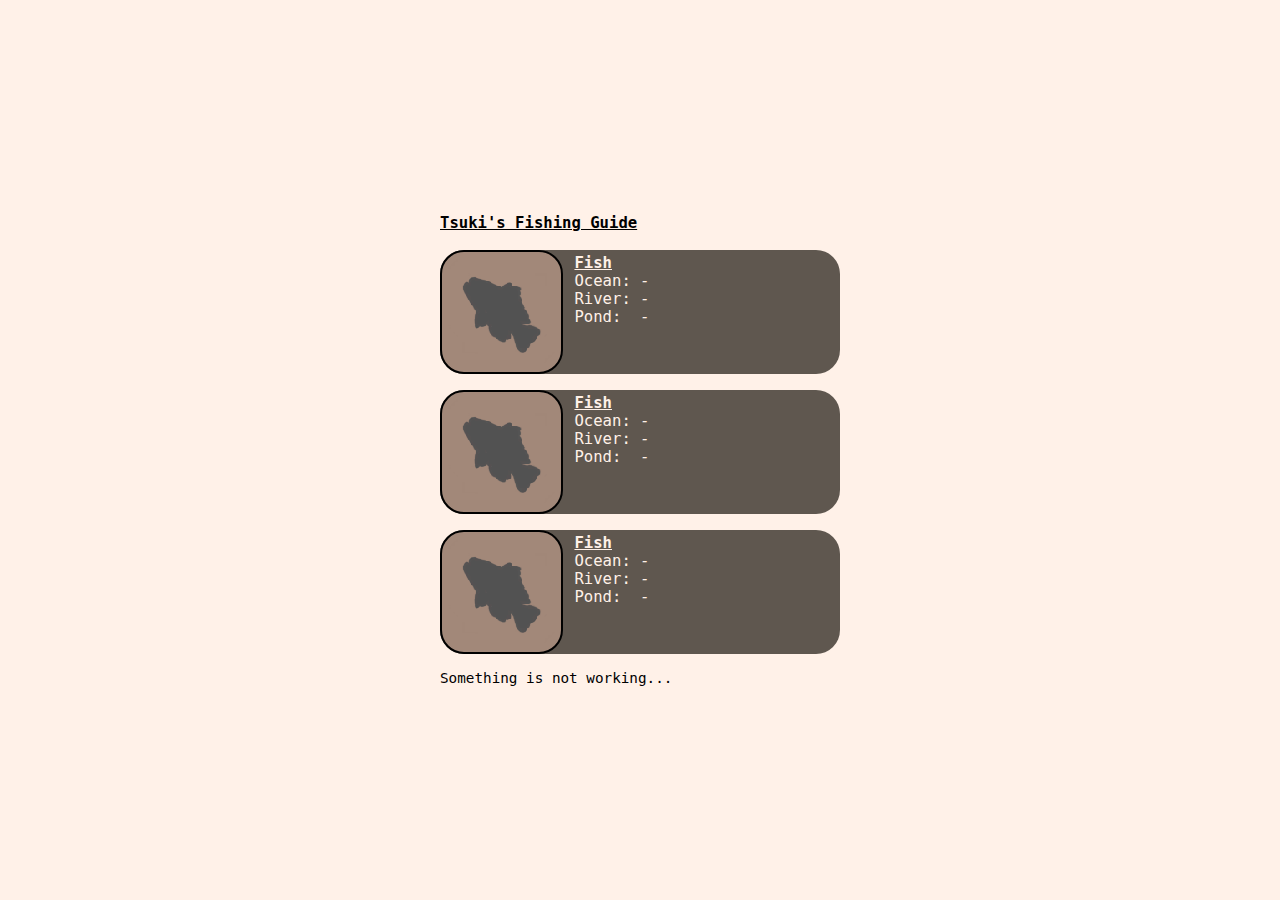
==== index.html @ d0b8e719 "initial commit" ====
<!DOCTYPE html>
<html lang="en">
    <head>
        <link rel="stylesheet" href="style.css">
        <link rel="icon" type="image/x-icon" href="favicon.ico">
        <title>Tsuki's Fishing Guide</title>
        <meta charset="UTF-8">
        <meta name="viewport" content="width=device-width, initial-scale=1, height=device-height">
        <meta name="keywords" content="Tsuki's Odyssey, Tsuki, Fishing, Fish, Videogame, Game, Gaming">
        <meta name="description" content="Find the best times for fishing in Tsuki's Odyssey">
        <script type="text/javascript" src="fish.js"></script>
        <script type="text/javascript" src="script.js"></script>
    </head>
    <body onload="main()">
        <div id="fishcontainer">
            <pre><b>Tsuki's Fishing Guide</b>
            </pre>
            <div class="fish">
                <div class="imgcontainer">
                    <img id="f0i" src="fish/placeholder.png" alt="fish" class="icon">
                </div>
                <pre class="description"><b id="f0t">Fish</b>             
Ocean: <i id="f0ocean">-</i>
River: <i id="f0river">-</i>
Pond:  <i id="f0pond">-</i></pre>
            </div>
            
            <div class="fish">
                <div class="imgcontainer">
                    <img id="f1i" src="fish/placeholder.png" alt="fish" class="icon">
                </div>
                <pre class="description"><b id="f1t">Fish</b>             
Ocean: <i id="f1ocean">-</i>
River: <i id="f1river">-</i>
Pond:  <i id="f1pond">-</i></pre>
            </div>
            <div class="fish">
                <div class="imgcontainer">
                    <img id="f2i" src="fish/placeholder.png" alt="fish" class="icon">
                </div>
                <pre class="description"><b id="f2t">Fish</b>             
Ocean: <i id="f2ocean">-</i>
River: <i id="f2river">-</i>
Pond:  <i id="f2pond">-</i></pre>
            </div>
            
            <div>
                <pre id="reccomendation">Something is not working...</pre>
            </div>
        </div>
    </body>
</html>
---- style.css ----
* {
    padding: 0;
    margin: 0;
}

b {
    text-decoration-line: underline;
}

.imgcontainer {
    background: red;
    position: relative;
    width: 30%;
    padding-bottom: 30%;
    background-color: #a28879;
    border-radius: 1.5em;
    border: 2px solid black;
}

.icon {
    position: absolute;
    top: 0;
    bottom: 0;
    left: 0;
    right: 0;
    max-width: 90%;
    max-height: 90%;
    margin: auto;
}

.fish {
    display: flex;
    margin-bottom: 1em;
    background-color: #5f574f;
    border-radius: 1.5em;
}

.description {
    width: calc(70% - 0.75em);
    margin-left: .75em;
    margin-top: .25em;
    color: #FFF1E8;
}

html {
    height: 100%
}

body {
    min-height: 100%;
    background-color: #FFF1E8;
    min-width: 100%;
    display: flex;
    justify-content: center;
    align-items: center;
}

#fishcontainer {
    width: min(100%, 25em);
    margin: 1em;
}

#reccomendation {
    margin-top: 1em;
    font-size: 1.1em;
}

pre {
    color: #000000;
    font-size: 1.2em;
    white-space: pre-wrap;
}


img {
    image-rendering: -moz-crisp-edges;
    image-rendering: -webkit-crisp-edges;
    image-rendering: pixelated;
    image-rendering: crisp-edges;
    width: 100%;
}

@media only screen and (max-width: 400px) {
    pre {
        font-size: 1em;
    }
  }
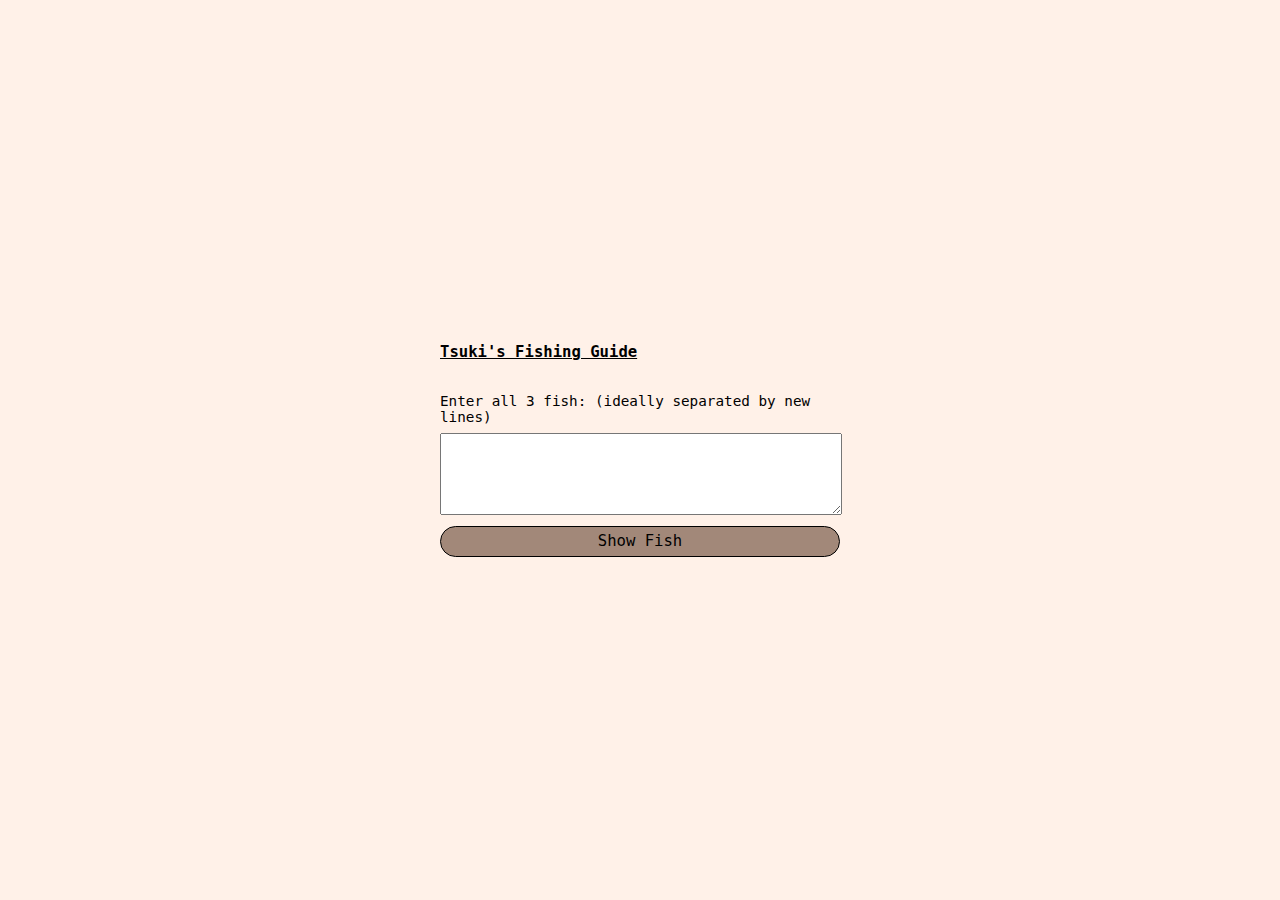
==== commit 7f9b2ed6: "update for non shortcut users" ====
--- a/index.html
+++ b/index.html
@@ -19,17 +19,16 @@
                 <div class="imgcontainer">
                     <img id="f0i" src="fish/placeholder.png" alt="fish" class="icon">
                 </div>
-                <pre class="description"><b id="f0t">Fish</b>             
+                <pre class="description"><b id="f0t">Fish</b>
 Ocean: <i id="f0ocean">-</i>
 River: <i id="f0river">-</i>
 Pond:  <i id="f0pond">-</i></pre>
             </div>
-            
             <div class="fish">
                 <div class="imgcontainer">
                     <img id="f1i" src="fish/placeholder.png" alt="fish" class="icon">
                 </div>
-                <pre class="description"><b id="f1t">Fish</b>             
+                <pre class="description"><b id="f1t">Fish</b>
 Ocean: <i id="f1ocean">-</i>
 River: <i id="f1river">-</i>
 Pond:  <i id="f1pond">-</i></pre>
@@ -38,14 +37,13 @@
                 <div class="imgcontainer">
                     <img id="f2i" src="fish/placeholder.png" alt="fish" class="icon">
                 </div>
-                <pre class="description"><b id="f2t">Fish</b>             
+                <pre class="description"><b id="f2t">Fish</b>
 Ocean: <i id="f2ocean">-</i>
 River: <i id="f2river">-</i>
 Pond:  <i id="f2pond">-</i></pre>
             </div>
-            
-            <div>
-                <pre id="reccomendation">Something is not working...</pre>
+            <div id="bottom">
+                <pre id="reccomendation">Something is not working... please make sure javascript is enabled</pre>
             </div>
         </div>
     </body>
--- a/style.css
+++ b/style.css
@@ -5,6 +5,29 @@
 
 b {
     text-decoration-line: underline;
+}
+
+button {
+    width: 100%;
+    height: 2em;
+    border-radius: 1em;
+    border: 1px solid black;
+    background: #a28879;
+    font-size: 1.2em;
+    font-family: monospace;
+}
+
+button:active {
+    background: #5f574f;
+    color: #FFF1E8;
+}
+
+textarea {
+    margin-top: .5em;
+    margin-bottom: .5em;
+    font-family: monospace;
+    width:100%;
+    font-size: 1.1em;
 }
 
 .imgcontainer {
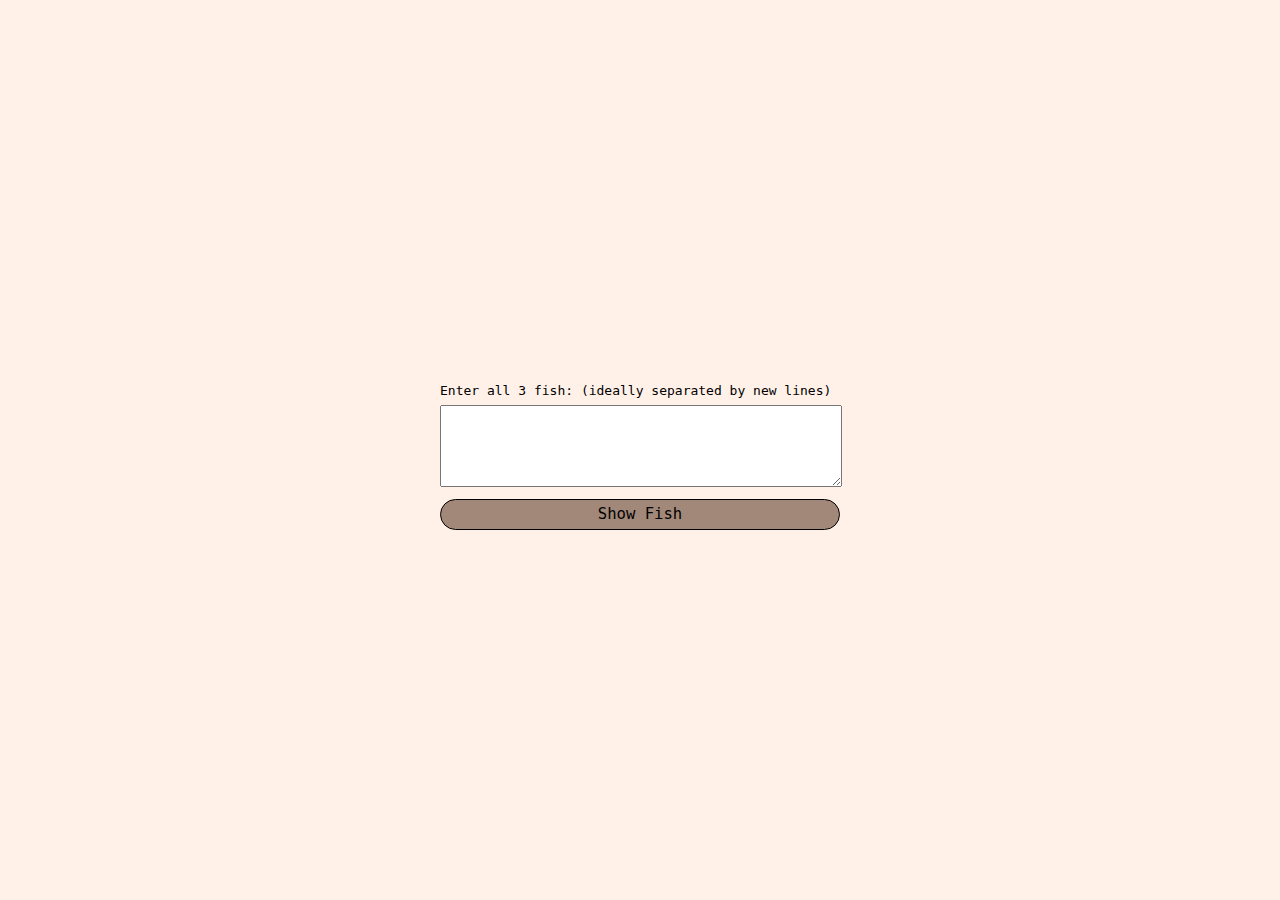
==== commit 40039076: "complete redesign" ====
--- a/index.html
+++ b/index.html
@@ -13,37 +13,71 @@
     </head>
     <body onload="main()">
         <div id="fishcontainer">
-            <pre><b>Tsuki's Fishing Guide</b>
-            </pre>
             <div class="fish">
-                <div class="imgcontainer">
-                    <img id="f0i" src="fish/placeholder.png" alt="fish" class="icon">
+                <div class="ear">
+                    <p class="reward" id="f0r">300/</p><p id="f0b">1500</p>
+                    <img src="carrot.png" alt="carrots">
                 </div>
-                <pre class="description"><b id="f0t">Fish</b>
-Ocean: <i id="f0ocean">-</i>
+                <div class="paper">
+                    <div class="dotted">
+                        <div class="head">
+                            <div class="imgcontainer">
+                                <img id="f0i" src="fish/placeholder.png" alt="placeholder" class="icon">
+                            </div>
+                            <p id="f0t">Fish 1</p>
+                        </div>
+                        <div class="description">
+                            <pre>Ocean: <i id="f0ocean">-</i>
 River: <i id="f0river">-</i>
 Pond:  <i id="f0pond">-</i></pre>
+                        </div>
+                    </div>
+                </div>
             </div>
             <div class="fish">
-                <div class="imgcontainer">
-                    <img id="f1i" src="fish/placeholder.png" alt="fish" class="icon">
+                <div class="ear">
+                    <p class="reward" id="f1r">300/</p><p id="f1b">1500</p>
+                    <img src="carrot.png" alt="carrots">
                 </div>
-                <pre class="description"><b id="f1t">Fish</b>
-Ocean: <i id="f1ocean">-</i>
+                <div class="paper">
+                    <div class="dotted">
+                        <div class="head">
+                            <div class="imgcontainer">
+                                <img id="f1i" src="fish/placeholder.png" alt="placeholder" class="icon">
+                            </div>
+                            <p id="f1t">Fish 2</p>
+                        </div>
+                        <div class="description">
+                            <pre>Ocean: <i id="f1ocean">-</i>
 River: <i id="f1river">-</i>
 Pond:  <i id="f1pond">-</i></pre>
+                        </div>
+                    </div>
+                </div>
             </div>
             <div class="fish">
-                <div class="imgcontainer">
-                    <img id="f2i" src="fish/placeholder.png" alt="fish" class="icon">
+                <div class="ear">
+                    <p class="reward" id="f2r">300/</p><p id="f2b">150</p>
+                    <img src="carrot.png" alt="carrots">
                 </div>
-                <pre class="description"><b id="f2t">Fish</b>
-Ocean: <i id="f2ocean">-</i>
+                <div class="paper">
+                    <div class="dotted">
+                        <div class="head">
+                            <div class="imgcontainer">
+                                <img id="f2i" src="fish/placeholder.png" alt="placeholder" class="icon">
+                            </div>
+                            <p id="f2t">Fish 3</p>
+                        </div>
+                        <div class="description">
+                            <pre>Ocean: <i id="f2ocean">-</i>
 River: <i id="f2river">-</i>
 Pond:  <i id="f2pond">-</i></pre>
+                        </div>
+                    </div>
+                </div>
             </div>
             <div id="bottom">
-                <pre id="reccomendation">Something is not working... please make sure javascript is enabled</pre>
+                <pre id="recommendation">Something is not working... please make sure javascript is enabled</pre>
             </div>
         </div>
     </body>
--- a/style.css
+++ b/style.css
@@ -3,8 +3,85 @@
     margin: 0;
 }
 
-b {
-    text-decoration-line: underline;
+.ear {
+    background-color: #291814;
+    width: fit-content;
+    height: 1.2em;
+    padding-top: .25em;
+    display: flex;
+    font-family: monospace;
+    font-size: 1.2em;
+    padding-left: .5em;
+    color: #fff1e8;
+    border-top-left-radius: .5em;
+    border-top-right-radius: .5em;
+}
+
+.ear img {
+    margin-left: .25em;
+    margin-right: 1em;
+    height: 1.1em;
+    width: auto;
+}
+
+.reward {
+    color: #5f574f;
+}
+
+.paper {
+    background-color: #fff1e8;
+    border-radius: .5em;
+    border-top-left-radius: 0;
+    border: 3px solid #291814;
+    margin-bottom: .3em;
+}
+
+.dotted {
+    margin: .2em;
+    border-radius: 1em;
+    border: 3px dashed #ffccaa;
+}
+
+.head {
+    margin: .2em;
+    display: flex;
+    position: relative;
+    text-align: center;
+}
+
+.head p {
+    max-width: calc(70% - 1em);
+    font-family: monospace;
+    color: #5f574f;
+    font-weight: bold;
+    font-size: 1.8em;
+    margin: auto;
+    padding: auto;
+}
+
+.imgcontainer {
+    position: relative;
+    width: 20%;
+    padding-bottom: 20%;
+    border-radius: 50%;
+    background-color: #ffccaa;
+}
+
+.description {
+    margin: .2em;
+    margin-top: 0;
+    background-color: #ffccaa;
+    border-radius: 1em;
+    width: calc(100% - 0.4em);
+}
+
+.description pre {
+    font-family: monospace;
+    font-size: 1.2em;
+    padding: .2em;
+    padding-left: .6em;
+    padding-right: 0;
+    color: #5f574f;
 }
 
 button {
@@ -30,43 +107,19 @@
     font-size: 1.1em;
 }
 
-.imgcontainer {
-    background: red;
-    position: relative;
-    width: 30%;
-    padding-bottom: 30%;
-    background-color: #a28879;
-    border-radius: 1.5em;
-    border: 2px solid black;
-}
-
 .icon {
     position: absolute;
     top: 0;
     bottom: 0;
     left: 0;
     right: 0;
-    max-width: 90%;
-    max-height: 90%;
+    max-width: 70%;
+    max-height: 70%;
     margin: auto;
 }
 
-.fish {
-    display: flex;
-    margin-bottom: 1em;
-    background-color: #5f574f;
-    border-radius: 1.5em;
-}
-
-.description {
-    width: calc(70% - 0.75em);
-    margin-left: .75em;
-    margin-top: .25em;
-    color: #FFF1E8;
-}
-
 html {
-    height: 100%
+    height: 100%;
 }
 
 body {
@@ -83,9 +136,9 @@
     margin: 1em;
 }
 
-#reccomendation {
+#recommendation {
     margin-top: 1em;
-    font-size: 1.1em;
+    font-size: 1em;
 }
 
 pre {
@@ -95,16 +148,27 @@
 }
 
 
-img {
-    image-rendering: -moz-crisp-edges;
-    image-rendering: -webkit-crisp-edges;
-    image-rendering: pixelated;
-    image-rendering: crisp-edges;
-    width: 100%;
-}
+@media only screen and (max-width: 300px) {
+    .ear {
+        font-size: .9em;
+    }
 
-@media only screen and (max-width: 400px) {
-    pre {
-        font-size: 1em;
+    .ear img {
+        height: .9em;
     }
+
+    .ear {
+        height: .9em;
+    }
+
+    .head p {
+        font-size: 1.4em;
+    }
+
+    .description pre {
+        font-family: monospace;
+        font-size: .9em;
+        color: #5f574f;
+    }
+
   }
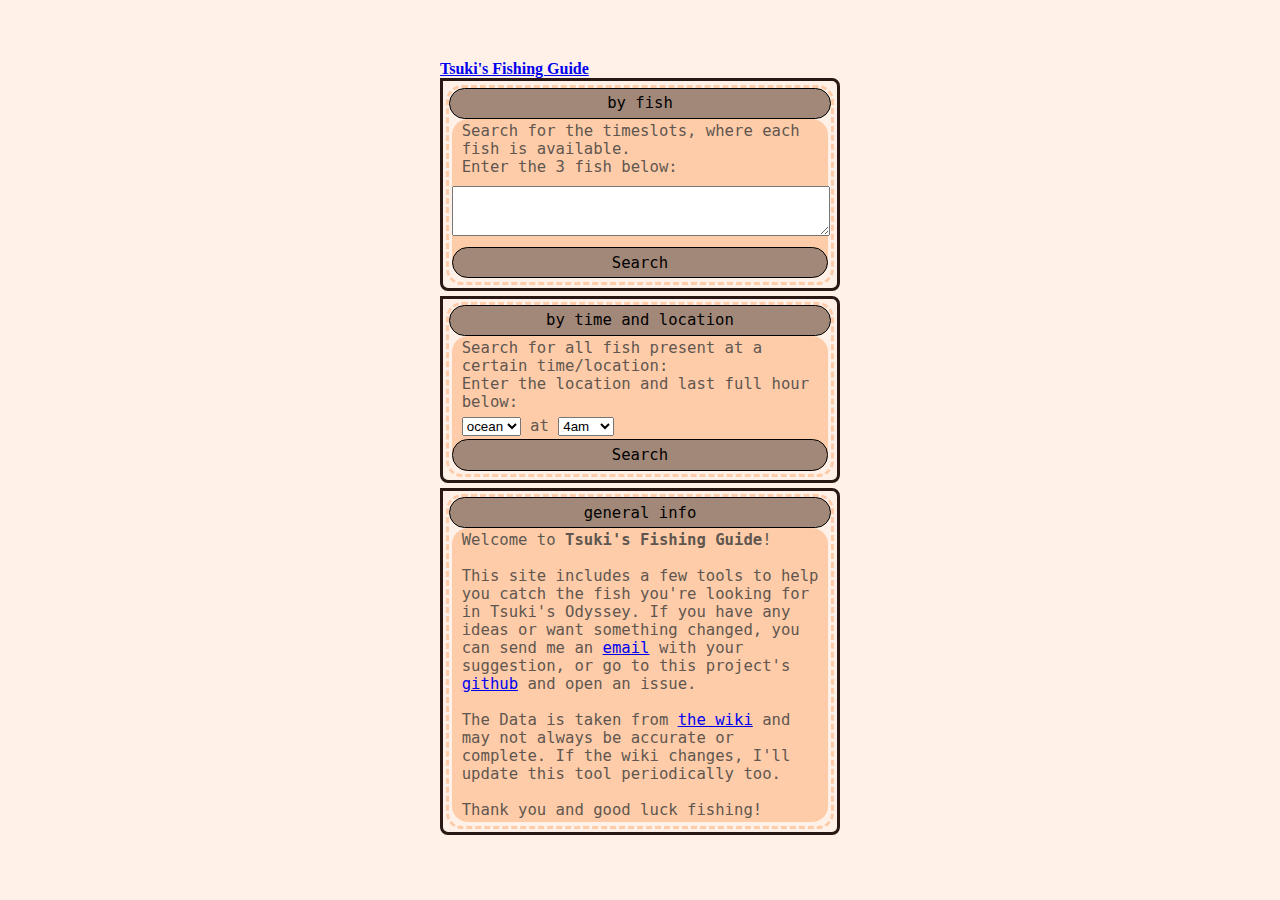
==== commit 5ed0afd7: "big redesign" ====
--- a/index.html
+++ b/index.html
@@ -13,72 +13,79 @@
     </head>
     <body onload="main()">
         <div id="fishcontainer">
-            <div class="fish">
-                <div class="ear">
-                    <p class="reward" id="f0r">300/</p><p id="f0b">1500</p>
-                    <img src="carrot.png" alt="carrots">
-                </div>
-                <div class="paper">
-                    <div class="dotted">
-                        <div class="head">
-                            <div class="imgcontainer">
-                                <img id="f0i" src="fish/placeholder.png" alt="placeholder" class="icon">
-                            </div>
-                            <p id="f0t">Fish 1</p>
-                        </div>
+            <div class="toplink"><a href="../index.html"><b>Tsuki's Fishing Guide</b></a></div>
+            <div class="paper">
+                <div class="dotted">
+                    <button class="accordion">by fish</button>
+                    <div class="panel">
                         <div class="description">
-                            <pre>Ocean: <i id="f0ocean">-</i>
-River: <i id="f0river">-</i>
-Pond:  <i id="f0pond">-</i></pre>
+                            <pre>Search for the timeslots, where each fish is available.
+Enter the 3 fish below:</pre>
+                            <textarea name="fish" id="fish" cols="3" rows="3"></textarea>
+                            <button class="submit" onclick="fish()">Search</button>
                         </div>
                     </div>
                 </div>
             </div>
-            <div class="fish">
-                <div class="ear">
-                    <p class="reward" id="f1r">300/</p><p id="f1b">1500</p>
-                    <img src="carrot.png" alt="carrots">
-                </div>
-                <div class="paper">
-                    <div class="dotted">
-                        <div class="head">
-                            <div class="imgcontainer">
-                                <img id="f1i" src="fish/placeholder.png" alt="placeholder" class="icon">
-                            </div>
-                            <p id="f1t">Fish 2</p>
-                        </div>
+            
+            <div class="paper">
+                <div class="dotted">
+                    <button class="accordion">by time and location</button>
+                    <div class="panel">
                         <div class="description">
-                            <pre>Ocean: <i id="f1ocean">-</i>
-River: <i id="f1river">-</i>
-Pond:  <i id="f1pond">-</i></pre>
+                            <pre>Search for all fish present at a certain time/location:
+Enter the location and last full hour below:</pre>
+                            <pre><select name="locations" id="locations">
+                                <option value="ocean">ocean</option>
+                                <option value="river">river</option>
+                                <option value="pond">pond</option>
+                            </select> at <select name="times" id="times">
+                                <option value="0">12am</option>
+                                <option value="1">1am</option>
+                                <option value="2">2am</option>
+                                <option value="3">3am</option>
+                                <option value="4">4am</option>
+                                <option value="5">5am</option>
+                                <option value="6">6am</option>
+                                <option value="7">7am</option>
+                                <option value="8">8am</option>
+                                <option value="9">9am</option>
+                                <option value="10">10am</option>
+                                <option value="11">11am</option>
+                                <option value="12">12pm</option>
+                                <option value="13">1pm</option>
+                                <option value="14">2pm</option>
+                                <option value="15">3pm</option>
+                                <option value="16">4pm</option>
+                                <option value="17">5pm</option>
+                                <option value="18">6pm</option>
+                                <option value="19">7pm</option>
+                                <option value="20">8pm</option>
+                                <option value="21">9pm</option>
+                                <option value="22">10pm</option>
+                                <option value="23">11pm</option>
+                            </select></pre>
+                            <button class="submit" onclick="timeloc()">Search</button>
                         </div>
                     </div>
                 </div>
             </div>
-            <div class="fish">
-                <div class="ear">
-                    <p class="reward" id="f2r">300/</p><p id="f2b">150</p>
-                    <img src="carrot.png" alt="carrots">
-                </div>
-                <div class="paper">
-                    <div class="dotted">
-                        <div class="head">
-                            <div class="imgcontainer">
-                                <img id="f2i" src="fish/placeholder.png" alt="placeholder" class="icon">
-                            </div>
-                            <p id="f2t">Fish 3</p>
-                        </div>
+            <div class="paper">
+                <div class="dotted">
+                    <button class="accordion">general info</button>
+                    <div class="panel">
                         <div class="description">
-                            <pre>Ocean: <i id="f2ocean">-</i>
-River: <i id="f2river">-</i>
-Pond:  <i id="f2pond">-</i></pre>
+                            <pre>Welcome to <b>Tsuki's Fishing Guide</b>!
+
+This site includes a few tools to help you catch the fish you're looking for in Tsuki's Odyssey. If you have any ideas or want something changed, you can send me an <a href="mailto:xxd-dev-github@pm.me">email</a> with your suggestion, or go to this project's <a href="https://github.com/xxd-dev/tsuki">github</a> and open an issue.
+
+The Data is taken from <a href="https://tsuki-odyssey.fandom.com/wiki/Fishing#Fishing_spots_and_times">the wiki</a> and may not always be accurate or complete. If the wiki changes, I'll update this tool periodically too.
+
+Thank you and good luck fishing! </pre>
                         </div>
                     </div>
                 </div>
             </div>
-            <div id="bottom">
-                <pre id="recommendation">Something is not working... please make sure javascript is enabled</pre>
-            </div>
         </div>
     </body>
 </html>